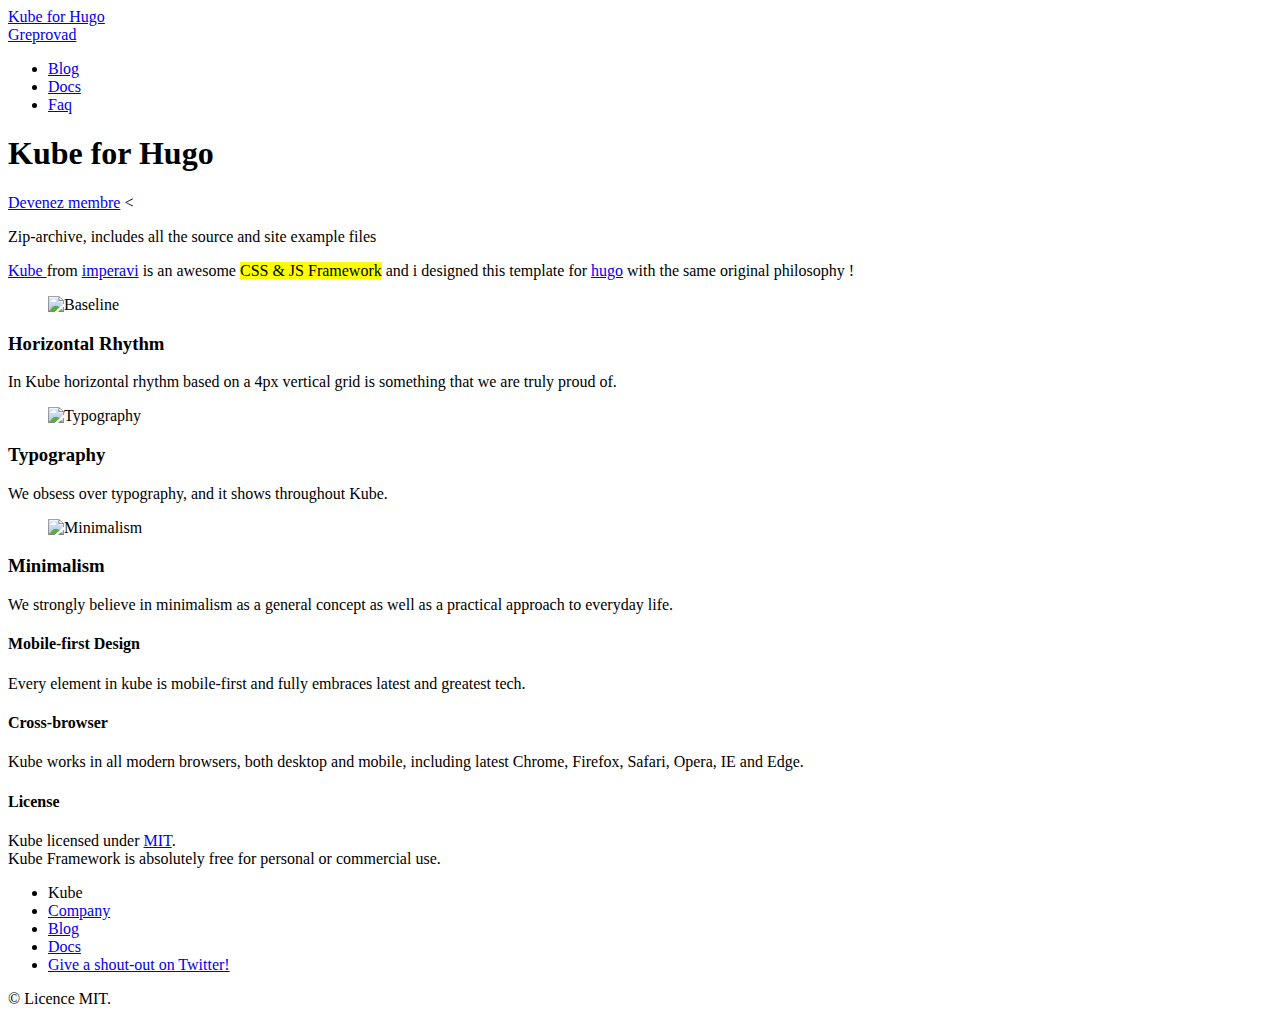
==== public/index.html @ 0be255b4 "Update index.html" ====
<!DOCTYPE html>
<html lang="en-us">

<head>
  <meta name="generator" content="Hugo 0.60.1" />
  <meta charset="utf-8">
  <meta http-equiv="X-UA-Compatible" content="IE=edge">
  <meta name="viewport" content="width=device-width, initial-scale=1">
  <title> Greprovad </title>

  
  
  
  
  
  

  

  <meta name="author" content="newpixcom">


  <meta property="og:title" content="Greprovad" />
<meta property="og:description" content="" />
<meta property="og:type" content="website" />
<meta property="og:url" content="/" />


  




  
   



 
  
  
  
  <link href="/index.xml" rel="alternate" type="application/rss+xml" title="Kube for Hugo" /> 

  <link rel="canonical" href="/">  

  <link rel="shortcut icon" type="image/png" href="[data-uri]">


  <link href="/css/font.css" rel="stylesheet" type="text/css">
  <link href="/css/kube.min.css" rel="stylesheet" type="text/css">
  <link href="/css/kube.legenda.css" rel="stylesheet" type="text/css">
  <link href="/css/highlight.css" rel="stylesheet" type="text/css">
  <link href="/css/master.css" rel="stylesheet" type="text/css">
  <link href="/css/kube.demo.css" rel="stylesheet" type="text/css">

 <link href="/css/custom.css" rel="stylesheet" type="text/css">

  <script src="/js/jquery-2.1.4.min.js" type="text/javascript">
  </script>

  <script type="text/javascript" src="/js/tocbot.min.js"></script>
</head>


<body class="page-kube">
  <header> <div class="show-sm">
    <div id="nav-toggle-box">
      <div id="nav-toggle-brand">
        <a href="/">Kube for Hugo</a>
      </div><a data-component="toggleme" data-target="#top" href="#" id="nav-toggle"><i class="kube-menu"></i></a>
    </div>
  </div>
  <div class="hide-sm" id="top">
    <div id="top-brand">
      <a href="/" title="home">Greprovad</a>
    </div>
    <nav id="top-nav-main">
      <ul>
       
       
    <li><a href="/blog/" >Blog</a></li>
    
    <li><a href="/docs/" >Docs</a></li>
    
    <li><a href="/faq/" >Faq</a></li>
    
      </ul>
    </nav>
    <nav id="top-nav-extra"> 
      <ul>
          
      </ul>
    </nav>
  </div>
 </header>
  <main>

<div id="main">
  <div id="hero">
    <h1>Kube for Hugo</h1>
    <p></p>
  </div>
  <div id="action-buttons">
    <a class="button outline big" href="https://docs.google.com/forms/d/e/1FAIpQLSc0RADz6Sv0Xk3DXnw0Rx0YKX1IeEHkfIWKdSqdlh6QEXKvyw/viewform" onclick="_gaq.push(['_trackEvent', 'kube', 'download']);">Devenez membre</a> <
    <p>Zip-archive, includes all the source and site example files</p>
  </div>
  <div class="message focus" data-component="message"> <span class="close small"></span>
    <a class="button inverted small " href="https://imperavi.com/kube/" >Kube </a> from <a href="https://imperavi.com/">imperavi</a> is an awesome <mark>CSS & JS Framework</mark> and i designed this template for <a href="https://gohugo.io">hugo</a> with the same original philosophy !
  </div>
  <div id="kube-features">
    <div class="row gutters">
      <div class="col col-4 item">
        <figure>
          <img alt="Baseline" height="48" src="/img/kube/icon-baseline.png" width="48">
        </figure>
        <h3>Horizontal Rhythm</h3>
        <p>In Kube horizontal rhythm based on a 4px vertical grid is something that we are truly proud of.</p>
      </div>
      <div class="col col-4 item">
        <figure>
          <img alt="Typography" height="48" src="/img/kube/icon-typo.png" width="48">
        </figure>
        <h3>Typography</h3>
        <p>We obsess over typography, and it shows throughout Kube.</p>
      </div>
      <div class="col col-4 item">
        <figure>
          <img alt="Minimalism" height="48" src="/img/kube/icon-minimalism.png" width="48">
        </figure>
        <h3>Minimalism</h3>
        <p>We strongly believe in minimalism as a general concept as well as a practical approach to everyday life.</p>
      </div>
    </div>
    <div class="row gutters">
      <div class="col col-4 item">
        <h4>Mobile-first Design</h4>
        <p>Every element in kube is mobile-first and fully embraces latest and greatest tech.</p>
      </div>
      <div class="col col-4 item">
        <h4>Cross-browser</h4>
        <p>Kube works in all modern browsers, both desktop and mobile, including latest Chrome, Firefox, Safari, Opera, IE and Edge.</p>
      </div>
      <div class="col col-4 item">
        <h4>License</h4>
        <p>Kube licensed under <a href="https://opensource.org/licenses/MIT">MIT</a>.<br>
      Kube Framework is absolutely free for personal or commercial use.</p>
    </div>
  </div>
</div>
</div>
</main>
  <footer>   <footer id="footer">
    <nav>
      <ul>
        <li><span>Kube</span></li>
        <li>
          <a href="/company/">Company</a>
        </li>
        <li>
          <a href="/blog/">Blog</a>
        </li>
          <li>
          <a href="/docs/">Docs</a>
        </li>
        <li>
          <a href="https://twitter.com/">Give a shout-out on Twitter!</a>
        </li>
      </ul>
    </nav>
    <p>&copy; Licence MIT.</p>
  </footer> </footer>


  <script src="/js/kube.js" type="text/javascript">
  </script>
  <script src="/js/kube.legenda.js" type="text/javascript">
  </script>
  <script src="/js/master.js" type="text/javascript">
  </script>
</body>

</html>
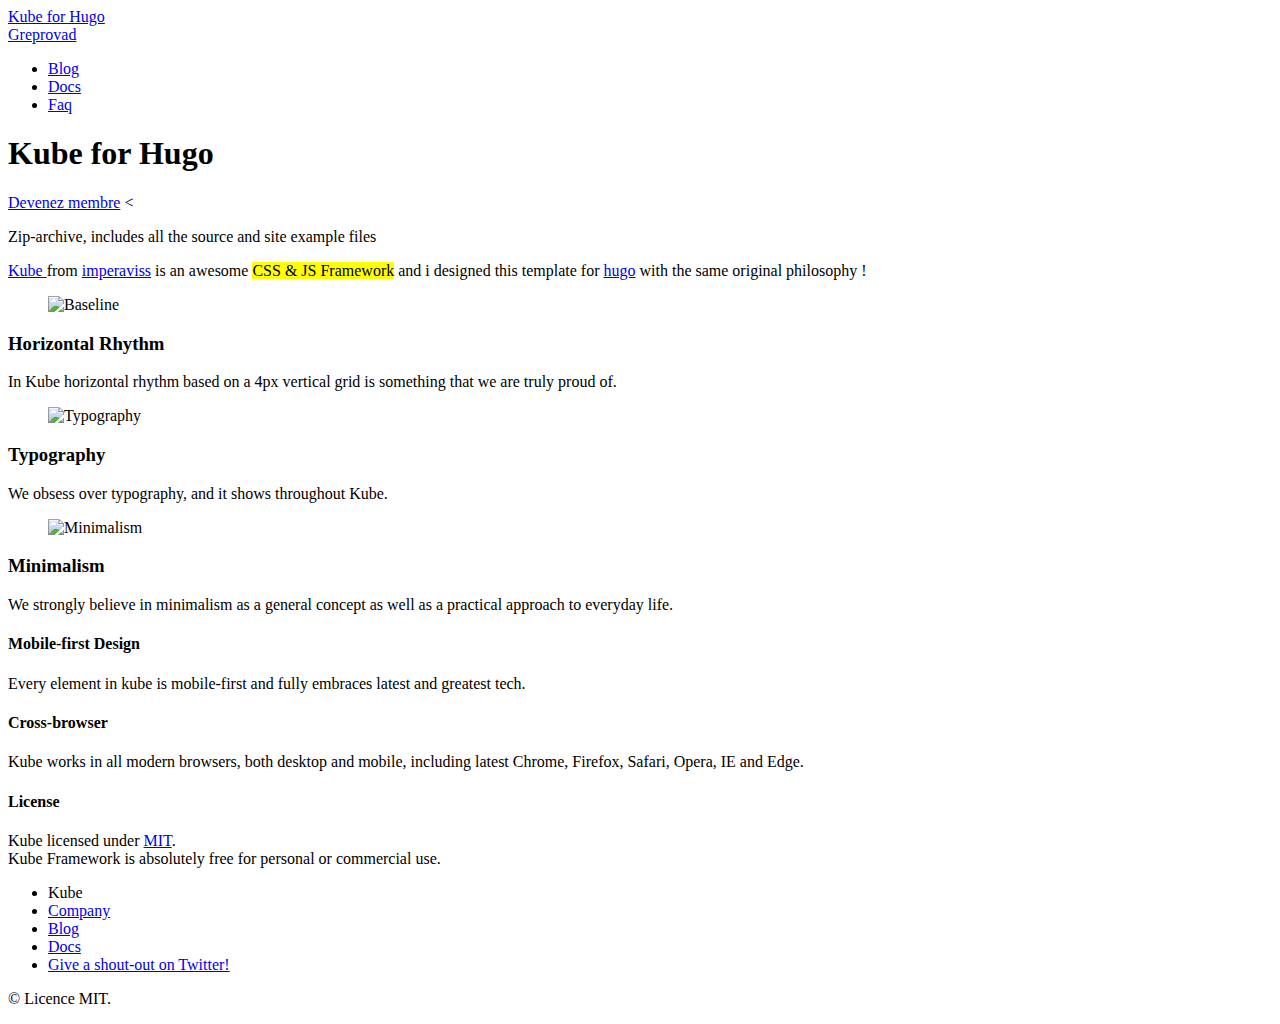
==== commit e3025a4a: "Update index.html" ====
--- a/public/index.html
+++ b/public/index.html
@@ -44,7 +44,7 @@
 
   <link rel="canonical" href="/">  
 
-  <link rel="shortcut icon" type="image/png" href="[data-uri]">
+  <link rel="shortcut icon" type="image/png" href="">
 
 
   <link href="/css/font.css" rel="stylesheet" type="text/css">
@@ -106,7 +106,7 @@
     <p>Zip-archive, includes all the source and site example files</p>
   </div>
   <div class="message focus" data-component="message"> <span class="close small"></span>
-    <a class="button inverted small " href="https://imperavi.com/kube/" >Kube </a> from <a href="https://imperavi.com/">imperavi</a> is an awesome <mark>CSS & JS Framework</mark> and i designed this template for <a href="https://gohugo.io">hugo</a> with the same original philosophy !
+    <a class="button inverted small " href="https://imperavi.com/kube/" >Kube </a> from <a href="https://imperavi.com/">imperaviss</a> is an awesome <mark>CSS & JS Framework</mark> and i designed this template for <a href="https://gohugo.io">hugo</a> with the same original philosophy !
   </div>
   <div id="kube-features">
     <div class="row gutters">
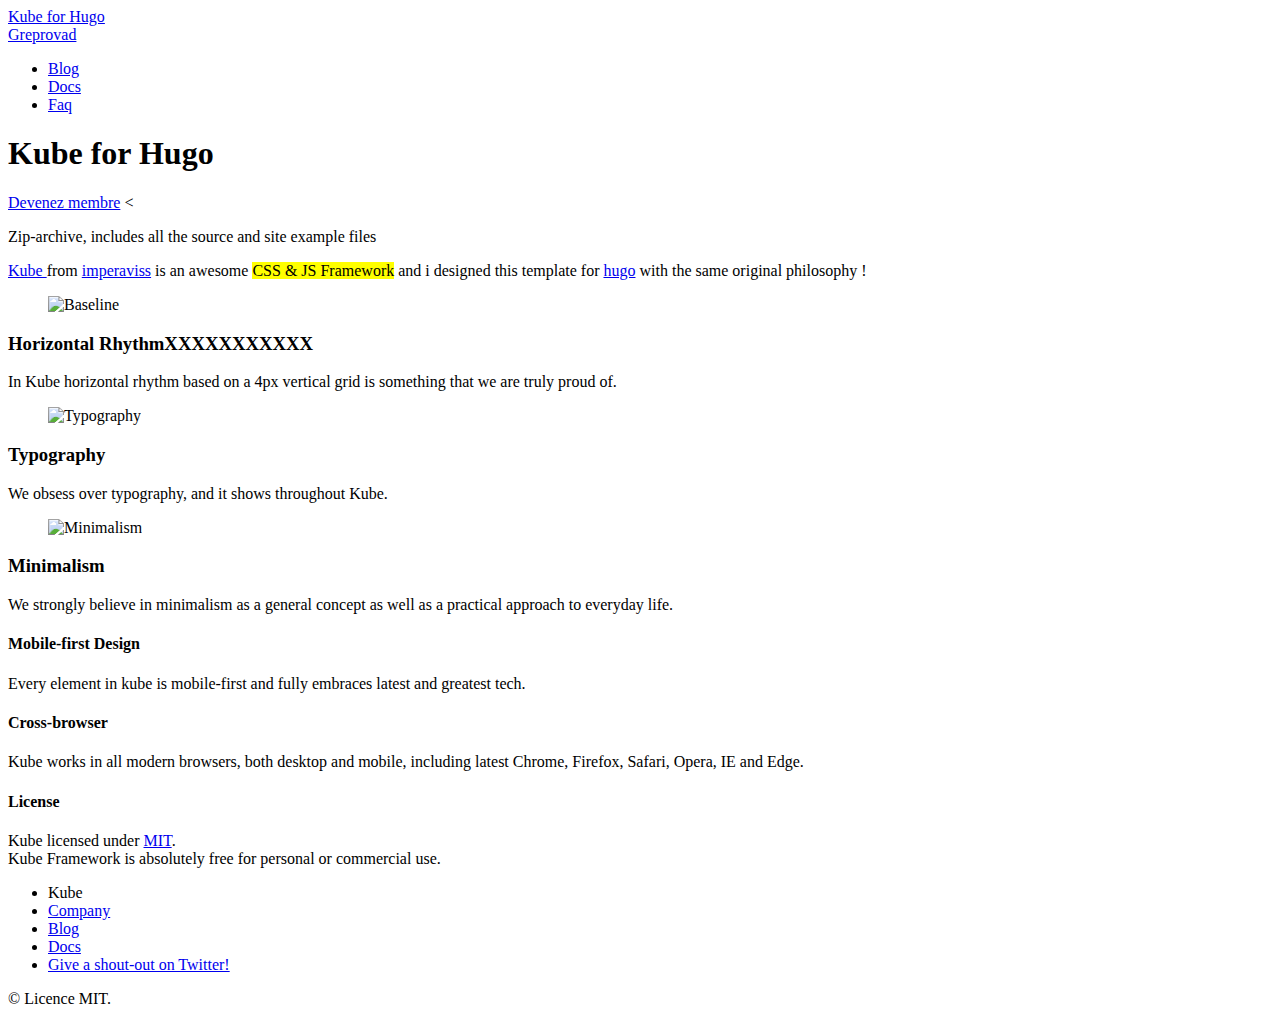
==== commit fcb83094: "Update index.html" ====
--- a/public/index.html
+++ b/public/index.html
@@ -114,7 +114,7 @@
         <figure>
           <img alt="Baseline" height="48" src="/img/kube/icon-baseline.png" width="48">
         </figure>
-        <h3>Horizontal Rhythm</h3>
+        <h3>Horizontal RhythmXXXXXXXXXXX</h3>
         <p>In Kube horizontal rhythm based on a 4px vertical grid is something that we are truly proud of.</p>
       </div>
       <div class="col col-4 item">
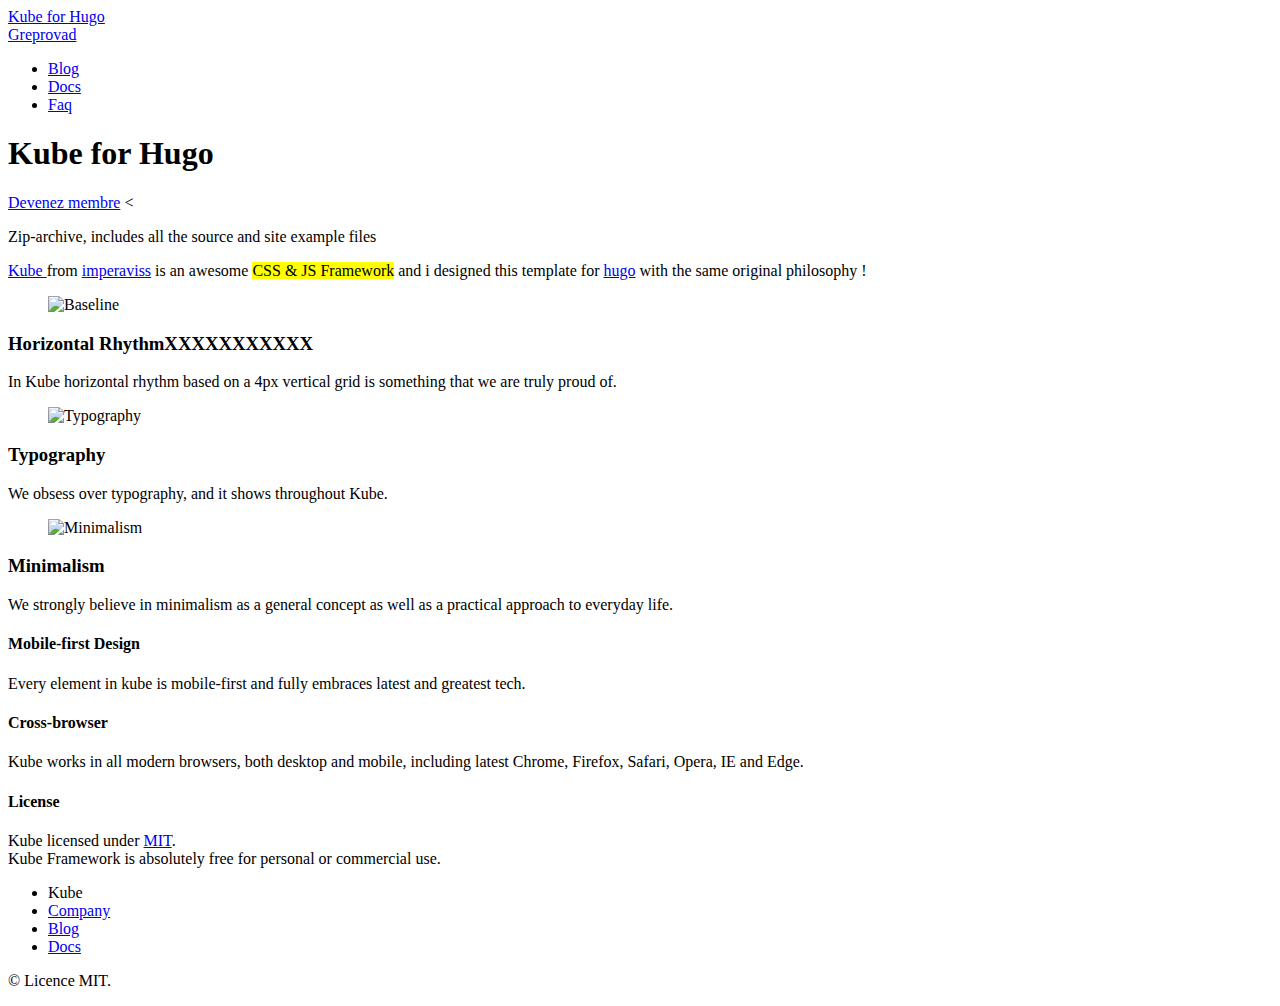
==== commit 5abe816a: "Update index.html" ====
--- a/public/index.html
+++ b/public/index.html
@@ -163,9 +163,7 @@
           <li>
           <a href="/docs/">Docs</a>
         </li>
-        <li>
-          <a href="https://twitter.com/">Give a shout-out on Twitter!</a>
-        </li>
+        
       </ul>
     </nav>
     <p>&copy; Licence MIT.</p>
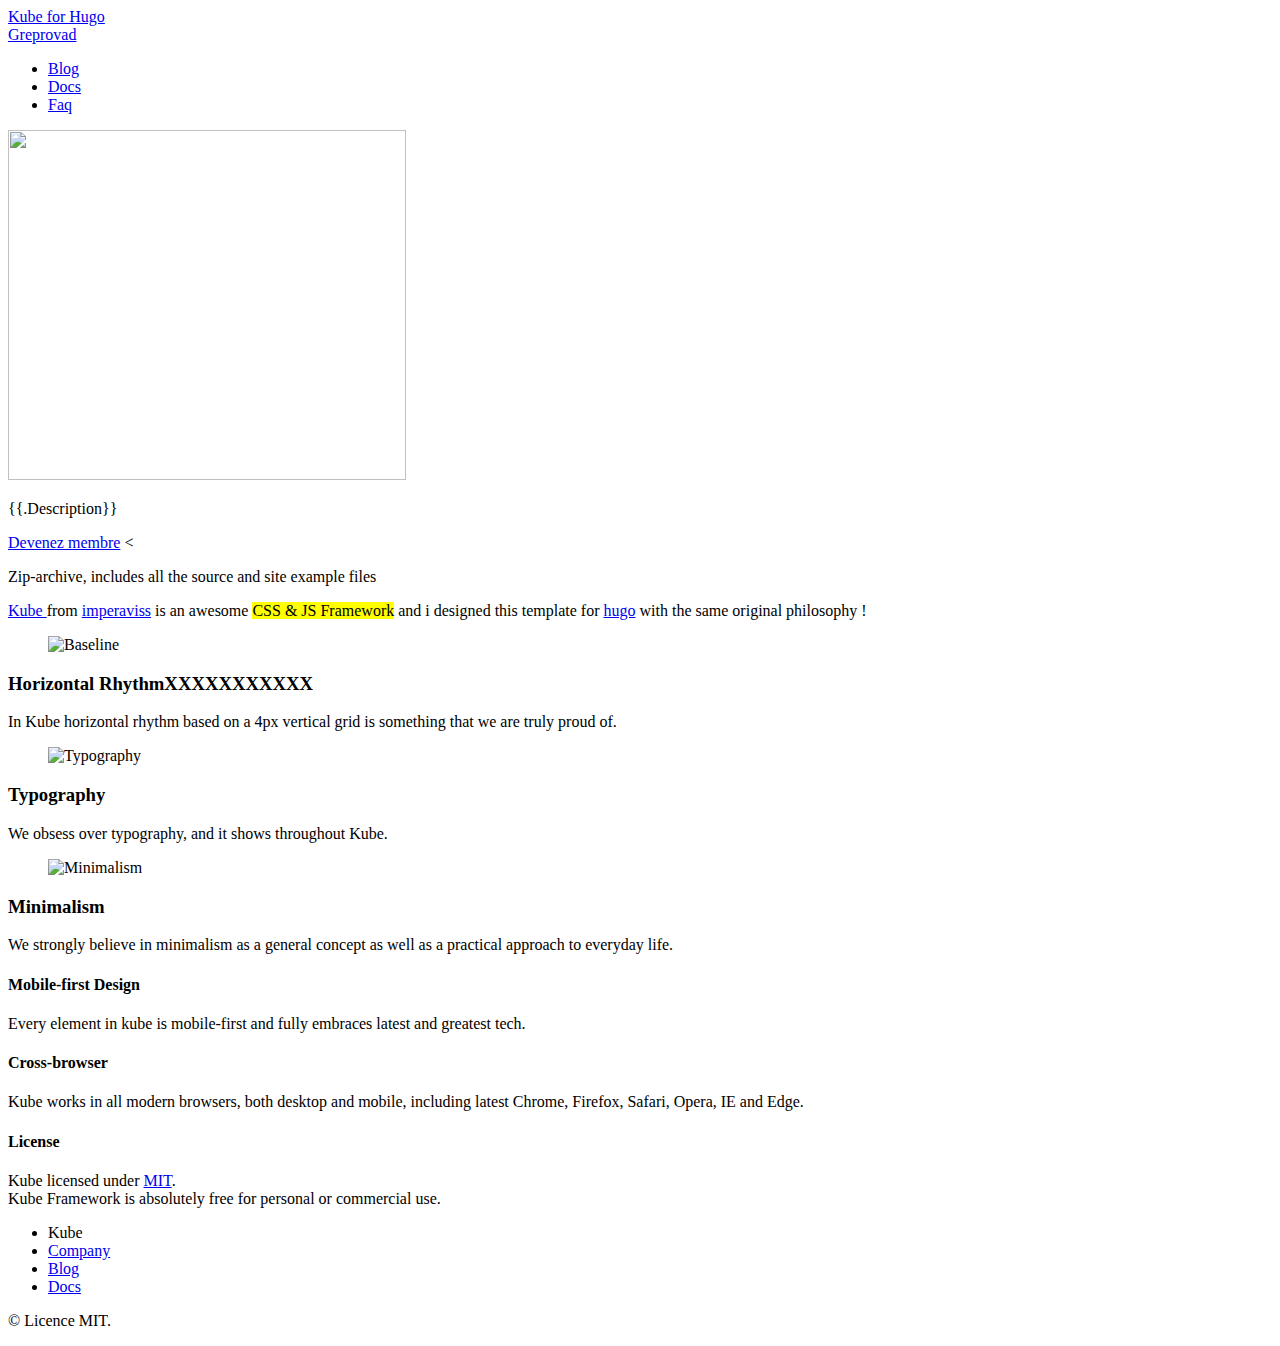
==== commit f14dd015: "Update index.html" ====
--- a/public/index.html
+++ b/public/index.html
@@ -98,8 +98,8 @@
 
 <div id="main">
   <div id="hero">
-    <h1>Kube for Hugo</h1>
-    <p></p>
+      <img height="350" src="/img/kube/grplogo.JPG" width="398">
+      <p>{{.Description}}</p>
   </div>
   <div id="action-buttons">
     <a class="button outline big" href="https://docs.google.com/forms/d/e/1FAIpQLSc0RADz6Sv0Xk3DXnw0Rx0YKX1IeEHkfIWKdSqdlh6QEXKvyw/viewform" onclick="_gaq.push(['_trackEvent', 'kube', 'download']);">Devenez membre</a> <
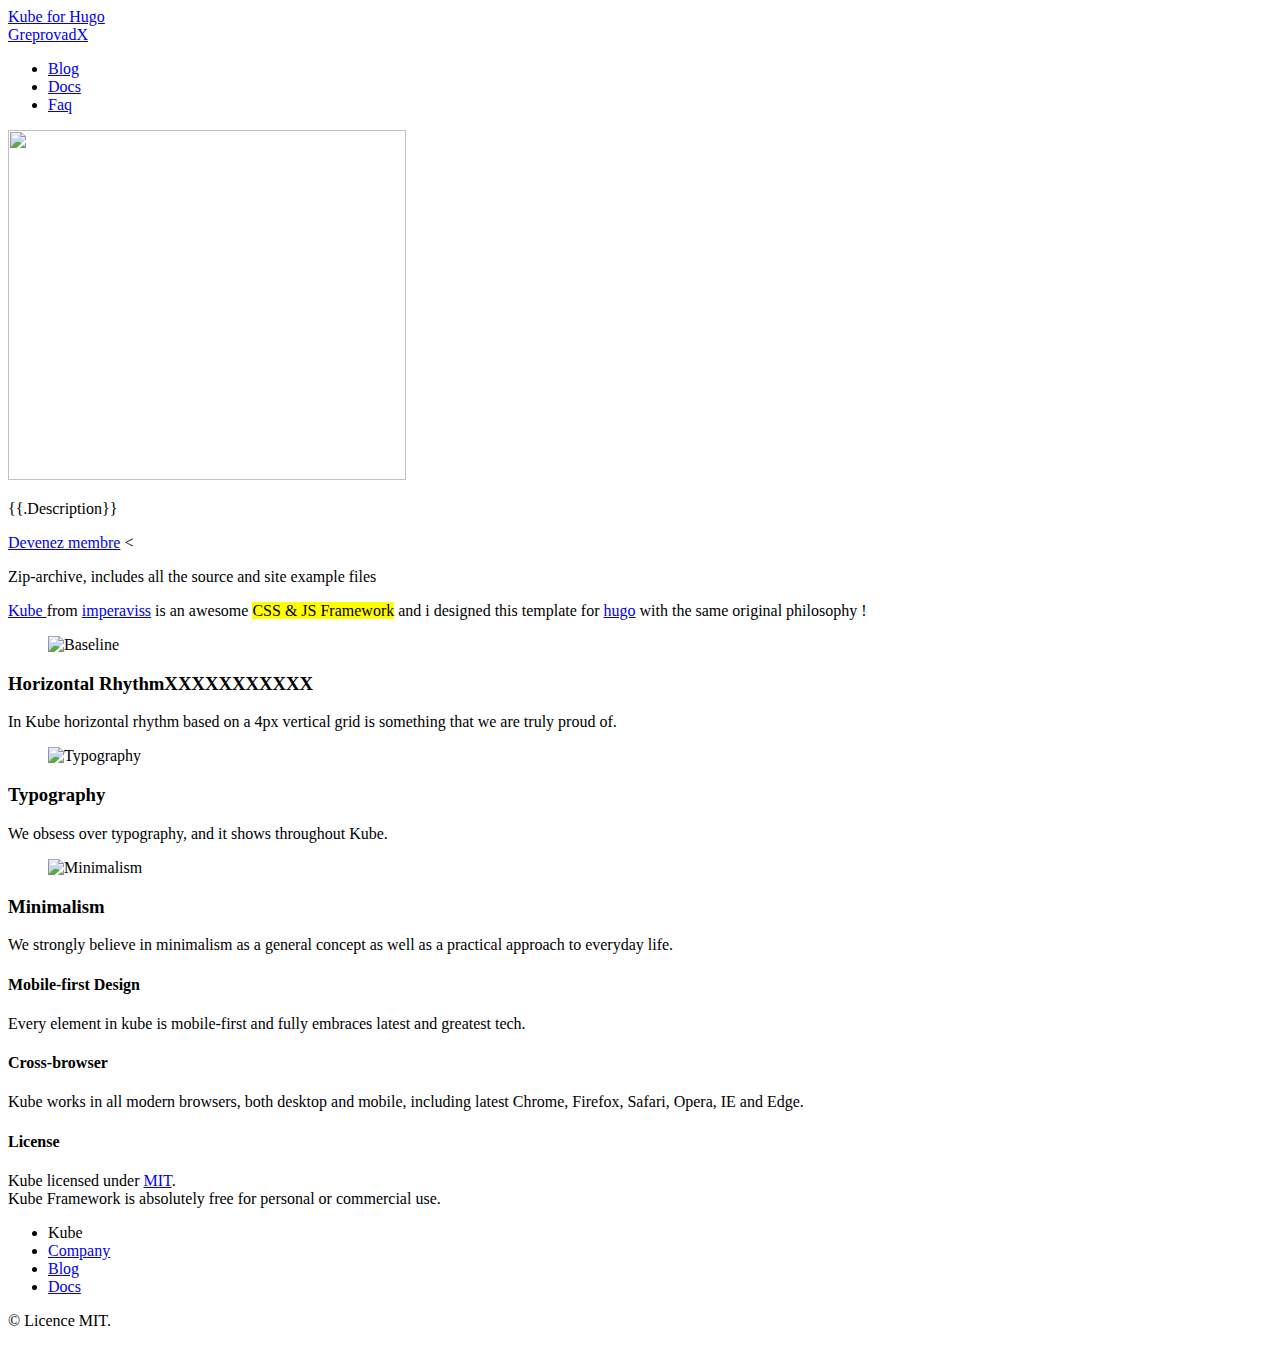
==== commit e8d67e29: "Update index.html" ====
--- a/public/index.html
+++ b/public/index.html
@@ -73,7 +73,7 @@
   </div>
   <div class="hide-sm" id="top">
     <div id="top-brand">
-      <a href="/" title="home">Greprovad</a>
+      <a href="/" title="home">GreprovadX</a>
     </div>
     <nav id="top-nav-main">
       <ul>
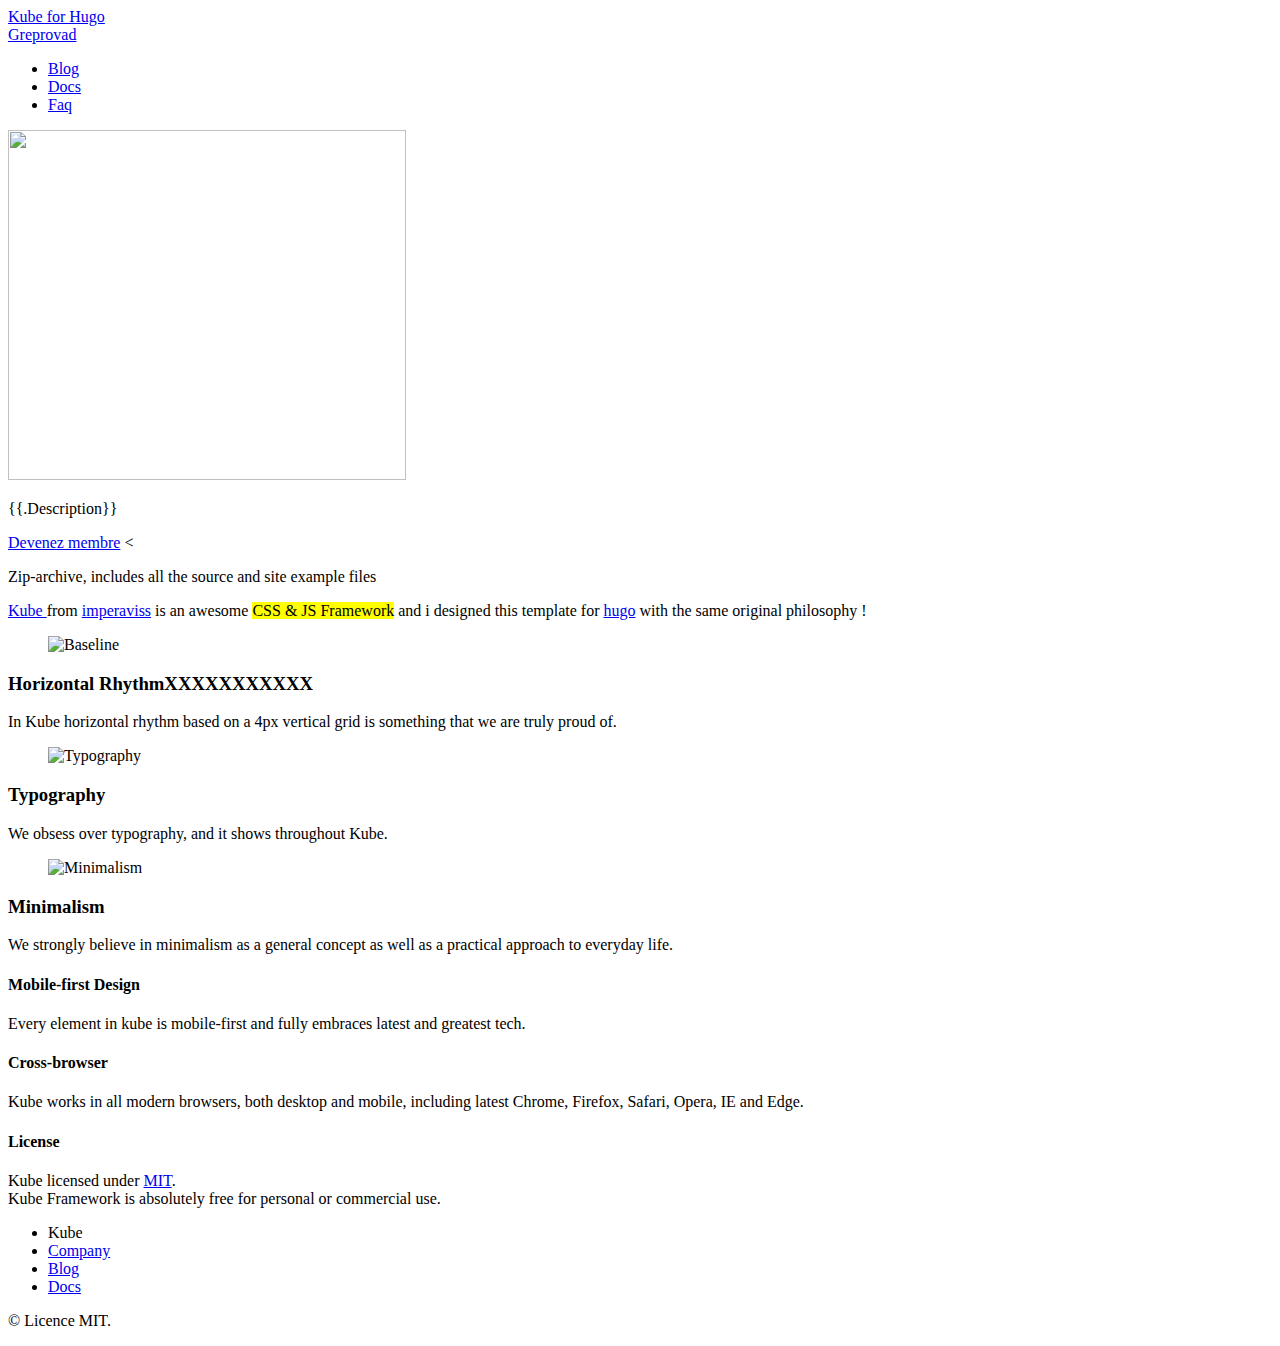
==== commit 207341e3: "Update index.html" ====
--- a/public/index.html
+++ b/public/index.html
@@ -73,7 +73,7 @@
   </div>
   <div class="hide-sm" id="top">
     <div id="top-brand">
-      <a href="/" title="home">GreprovadX</a>
+      <a href="/" title="home">Greprovad</a>
     </div>
     <nav id="top-nav-main">
       <ul>
